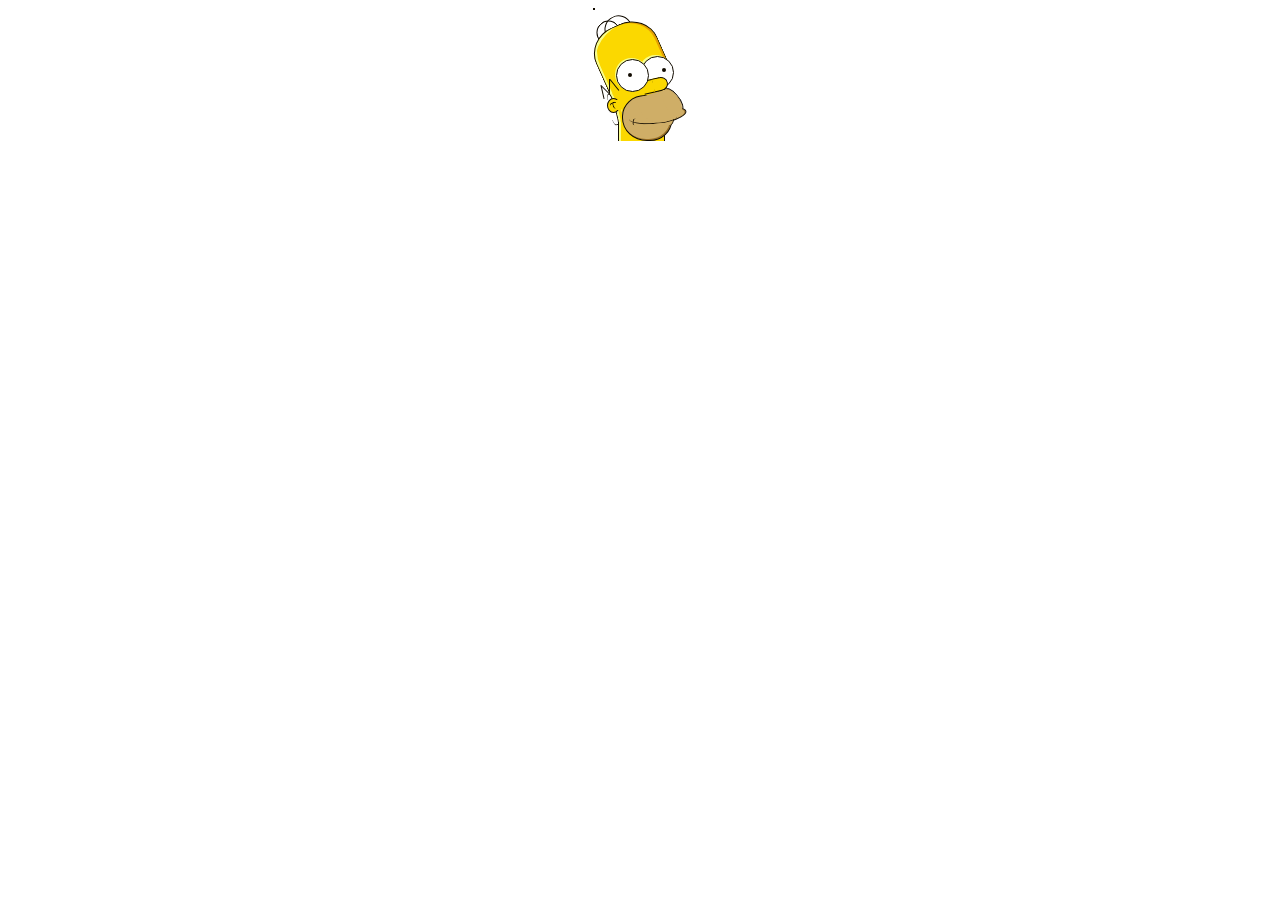
==== homer.html @ 11e93d12 "Whitespace cleanup." ====
<!DOCTYPE html>
<html>
<head>
    <meta charset="utf-8">
    <meta http-equiv="X-UA-Compatible" content="IE=edge">
    <title>Homer Simpson in CSS</title>
    <meta name="description" content="Homer Simpson in CSS">
    <meta name="viewport" content="width=device-width, initial-scale=1">

    <link rel="stylesheet" href="css/normalize.css">
    <link rel="stylesheet" href="css/homer.css">
    <script>
        if (navigator.userAgent.indexOf('WebKit') !== -1) {
            var link = document.createElement('link');
            link.href = 'css/homer-webkit.css';
            link.rel = 'stylesheet';

            document.getElementsByTagName('head')[0].appendChild(link);
        }
    </script>
</head>
<body>

    <div id="homer">
        <div class="head">

            <!-- Hair and top of head -->
            <div class="hair1"></div>
            <div class="hair2"></div>
            <div class="body head-top"></div>
            <div class="no-border body head-main"></div>

            <!-- The 'M' above the ear -->
            <div class="no-border m1"></div>
            <div class="no-border m2"></div>
            <div class="no-border m3"></div>
            <div class="no-border m4"></div>

            <!-- The neck parts -->
            <div class="no-border neck1"></div>
            <div class="body neck2"></div>

            <!-- The ear -->
            <div class="body ear">
                <div class="no-border inner1"></div>
                <div class="no-border inner2"></div>
                <div class="no-border body clip"></div>
            </div>

            <!-- The mouth -->
            <div class="mouth">
                <div class="mouth5"></div>
                <div class="mouth2"></div>
                <div class="mouth1"></div>
                <div class="mouth7"></div>
                <div class="no-border mouth3"></div>
                <div class="no-border mouth4"></div>
                <div class="no-border mouth6"></div>
                <div class="no-border mouth8"></div>
            </div>

            <!-- The right eye -->
            <div class="right-eye">
                <div class="no-border right-eye-pupil"></div>
                <div class="no-border body eyelid-top"></div>
                <div class="no-border body eyelid-bottom"></div>
            </div>

            <!-- The nose -->
            <div class="body nose"></div>
            <div class="body nose-tip"></div>

            <!-- The left eye -->
            <div class="left-eye">
                <div class="no-border left-eye-pupil"></div>
                <div class="no-border body eyelid-top"></div>
                <div class="no-border body eyelid-bottom"></div>
            </div>
        </div>
    </div>

</body>
</html>
---- css/homer.css ----
#homer *
{
    position: absolute;
    box-sizing:content-box;
    -moz-box-sizing:content-box;
}

#homer
{
    position: relative;
    width: 94px;
    height: 133px;
    margin: 0 auto;
}

#homer .head *
{
    border: 1px solid #110b00;
}

#homer .head .no-border
{
    border: none;
}

#homer .head .body
{
    background: #fbd800;
}

#homer .head .hair1
{
    top: 14px;
    left: 0px;
    height:13px;
    width:22px;
    border-radius: 22px 22px 0 0;
    -moz-border-radius: 22px 22px 0 0;
    -webkit-border-radius: 22px 22px 0 0;
    background: transparent;
    -webkit-transform: rotate(-44deg);
    -ms-transform: rotate(-44deg);
    transform: rotate(-44deg);
    border-bottom: none;
}

#homer .head .hair2
{
    top: 8px;
    left: 9px;
    height:16px;
    width:26px;
    border-radius: 32px 32px 0 0;
    -moz-border-radius: 32px 32px 0 0;
    -webkit-border-radius: 32px 32px 0 0;
    background: transparent;
    -webkit-transform: rotate(-27deg);
    -ms-transform: rotate(-27deg);
    transform: rotate(-27deg);
    border-bottom: none;
}

#homer .head .head-top
{
    top: 15px;
    left: 2px;
    width: 65px;
    height: 62px;
    border-bottom: none;
    -webkit-transform: rotate(-24deg);
    -ms-transform: rotate(-24deg);
    transform: rotate(-24deg);
    -moz-border-radius: 43% 44% 0 0;
    -webkit-border-radius: 43% 44% 0 0;
    border-radius: 43% 44% 0 0;
    -webkit-box-shadow: inset 8px 12px 0px -12px rgba(247,254,140,1), inset 13px 3px 0px -11px rgba(247,254,140,1), inset -2px 0px 0px 0px rgba(229,158,4,1);
    -moz-box-shadow: inset 8px 12px 0px -12px rgba(247,254,140,1), inset 13px 3px 0px -11px rgba(247,254,140,1), inset -2px 0px 0px 0px rgba(229,158,4,1);
    box-shadow: inset 8px 12px 0px -12px rgba(247,254,140,1), inset 13px 3px 0px -11px rgba(247,254,140,1), inset -2px 0px 0px 0px rgba(229,158,4,1);
}

#homer .head .head-main
{
    top: 40px;
    left: 17px;
    width: 48px;
    height: 62px;
    -webkit-transform: rotate(-24deg);
    -ms-transform: rotate(-24deg);
    transform: rotate(-24deg);
}

#homer .head .m1, #homer .head .m2, #homer .head .m3, #homer .head .m4
{
    width: 1px;
    height: 14px;
    background: #110b00;
}

#homer .head .m1
{
    top: 77px;
    left: 9px;
    -webkit-transform: rotate(-13deg);
    -ms-transform: rotate(-13deg);
    transform: rotate(-13deg);
}

#homer .head .m2
{
    top: 76px;
    left: 12px;
    height: 12px;
    -webkit-transform: rotate(-45deg);
    -ms-transform: rotate(-45deg);
    transform: rotate(-45deg);
}

#homer .head .m3
{
    top: 71px;
    left: 16px;
    height: 15px;
    -webkit-transform: rotate(1deg);
    -ms-transform: rotate(1deg);
    transform: rotate(1deg);
}

#homer .head .m4
{
    top: 70px;
    left: 21px;
    -webkit-transform: rotate(-39deg);
    -ms-transform: rotate(-39deg);
    transform: rotate(-39deg);
}

#homer .head .ear
{
    top: 90px;
    left: 14px;
    width: 11px;
    height: 13px;
    -moz-border-radius: 50%;
    -webkit-border-radius: 50%;
    border-radius: 50%;
}

#homer .head .ear .inner1
{
    top: 3px;
    left: 2px;
    width: 7px;
    height: 5px;
    -moz-border-radius: 50%;
    -webkit-border-radius: 50%;
    border-radius: 50%;
    border-top: 1px solid #110b00;
    -webkit-transform: rotate(-21deg);
    -ms-transform: rotate(-21deg);
    transform: rotate(-21deg);
}

#homer .head .ear .inner2
{
    top: 3px;
    left: 4px;
    width: 7px;
    height: 5px;
    -moz-border-radius: 50%;
    -webkit-border-radius: 50%;
    border-radius: 50%;
    border-top: 1px solid #110b00;
    -webkit-transform: rotate(-109deg);
    -ms-transform: rotate(-109deg);
    transform: rotate(-109deg);
}

#homer .head .ear .clip
{
    top: 1px;
    left: 8px;
    width: 5px;
    height: 10px;
}

#homer .head .right-eye
{
    top: 48px;
    left: 48px;
    width: 31px;
    height: 31px;
    -moz-border-radius: 50%;
    -webkit-border-radius: 50%;
    border-radius: 50%;
    background: #ffffff;
    box-shadow: -2px -1px 0px 0px rgba(247,254,140,1);
    overflow: hidden;
}

#homer .head .right-eye .right-eye-pupil
{
    top: 11px;
    left: 20px;
    width: 4px;
    height: 4px;
    -moz-border-radius: 50%;
    -webkit-border-radius: 50%;
    border-radius: 50%;
    background: #110b00;
}

#homer .head .left-eye
{
    top: 51px;
    left: 23px;
    width: 31px;
    height: 31px;
    -moz-border-radius: 50%;
    -webkit-border-radius: 50%;
    border-radius: 50%;
    background: #ffffff;
    box-shadow: -1px -1px 0px 0px rgba(247,254,140,1);
    overflow: hidden;
}

#homer .head .left-eye .left-eye-pupil
{
    top: 13px;
    left: 11px;
    width: 4px;
    height: 4px;
    -moz-border-radius: 50%;
    -webkit-border-radius: 50%;
    border-radius: 50%;
    background: #110b00;
}

#homer .head .left-eye .eyelid-top
{
    top: -21px;
    left: 0px;
    width: 30px;
    height: 20px;
    border-bottom: 1px solid #110b00;
    border-radius: 50% 50% 0 0;

    -webkit-animation-name: homerlefteyelidtop;
    -webkit-animation-duration: 10s;
    -webkit-animation-timing-function: linear;
    -webkit-animation-delay: 1s;
    -webkit-animation-iteration-count: infinite;
    -webkit-animation-play-state: running;
    animation-name: homerlefteyelidtop;
    animation-duration: 10s;
    animation-timing-function: linear;
    animation-delay: 1s;
    animation-iteration-count: infinite;
    animation-play-state: running;
}

#homer .head .left-eye .eyelid-bottom
{
    bottom: -11px;
    left: 0px;
    width: 30px;
    height: 10px;
    border-top: 1px solid #110b00;
    border-radius: 0 0 50% 50%;

    -webkit-animation-name: homerlefteyelidbottom;
    -webkit-animation-duration: 10s;
    -webkit-animation-timing-function: linear;
    -webkit-animation-delay: 1s;
    -webkit-animation-iteration-count: infinite;
    -webkit-animation-play-state: running;
    animation-name: homerlefteyelidbottom;
    animation-duration: 10s;
    animation-timing-function: linear;
    animation-delay: 1s;
    animation-iteration-count: infinite;
    animation-play-state: running;
}


@-webkit-keyframes homerlefteyelidtop
{
0% {top: -21px;}
2% {top: 0px;}
4% {top: -21px;}
100% {top: -21px;}
}


@keyframes homerlefteyelidtop
{
0% {top: -21px;}
2% {top: 0px;}
4% {top: -21px;}
100% {top: -21px;}
}

@-webkit-keyframes homerlefteyelidbottom
{
0% {bottom: -11px;}
2% {bottom: 0px;}
4% {bottom: -11px;}
100% {bottom: -11px;}
}


@keyframes homerlefteyelidbottom
{
0% {bottom: -11px;}
2% {bottom: 0px;}
4% {bottom: -11px;}
100% {bottom: -11px;}
}

#homer .head .right-eye .eyelid-top
{
    top: -18px;
    left: 0px;
    width: 30px;
    height: 17px;
    border-bottom: 1px solid #110b00;
    border-radius: 50% 50% 0 0;

    -webkit-animation-name: homerrighteyelidtop;
    -webkit-animation-duration: 10s;
    -webkit-animation-timing-function: linear;
    -webkit-animation-delay: 1s;
    -webkit-animation-iteration-count: infinite;
    -webkit-animation-play-state: running;
    animation-name: homerrighteyelidtop;
    animation-duration: 10s;
    animation-timing-function: linear;
    animation-delay: 1s;
    animation-iteration-count: infinite;
    animation-play-state: running;
}

#homer .head .right-eye .eyelid-bottom
{
    bottom: -11px;
    left: 0px;
    width: 30px;
    height: 10px;
    border-top: 1px solid #110b00;
    border-radius: 0 0 50% 50%;

    -webkit-animation-name: homerrighteyelidbottom;
    -webkit-animation-duration: 10s;
    -webkit-animation-timing-function: linear;
    -webkit-animation-delay: 1s;
    -webkit-animation-iteration-count: infinite;
    -webkit-animation-play-state: running;
    animation-name: homerrighteyelidbottom;
    animation-duration: 10s;
    animation-timing-function: linear;
    animation-delay: 1s;
    animation-iteration-count: infinite;
    animation-play-state: running;
}

@-webkit-keyframes homerrighteyelidtop
{
0% {top: -18px;}
2% {top: 0px;}
4% {top: -18px;}
100% {top: -18px;}
}

@keyframes homerrighteyelidtop
{
0% {top: -18px;}
2% {top: 0px;}
4% {top: -18px;}
100% {top: -18px;}
}

@-webkit-keyframes homerrighteyelidbottom
{
0% {bottom: -11px;}
2% {bottom: 0px;}
4% {bottom: -11px;}
100% {bottom: -11px;}
}

@keyframes homerrighteyelidbottom
{
0% {bottom: -11px;}
2% {bottom: 0px;}
4% {bottom: -11px;}
100% {bottom: -11px;}
}

#homer .head .nose
{
    top: 71px;
    left: 50px;
    width: 18px;
    height: 12px;
    border-left: none;
    border-right: none;
    -webkit-transform: rotate(-13deg);
    -ms-transform: rotate(-13deg);
    transform: rotate(-13deg);
}

#homer .head .nose-tip
{
    top: 69px;
    left: 60px;
    width: 14px;
    height: 12px;
    border-left: none;
    -moz-border-radius: 0 50% 50% 0%;
    -webkit-border-radius: 0 50% 50% 0;
    border-radius: 0 50% 50% 0;
    -webkit-transform: rotate(-13deg);
    -ms-transform: rotate(-13deg);
    transform: rotate(-13deg);
}

#homer .head .neck1
{
    top: 85px;
    left: 16px;
    width: 6px;
    height: 31px;
    background: transparent;
    border-right: 1px solid #110b00;
    border-radius: 50% 50% 25% 50%;
    -webkit-transform: rotate(-14deg);
    -ms-transform: rotate(-14deg);
    transform: rotate(-14deg);
    -webkit-box-shadow: 2px 0px 0px 0px rgba(247,254,140,1), 5px 0px 0px 0px rgba(251,216,0,1);
    -moz-box-shadow: 2px 0px 0px 0px rgba(247,254,140,1), 5px 0px 0px 0px rgba(251,216,0,1);
    box-shadow: 2px 0px 0px 0px rgba(247,254,140,1), 5px 0px 0px 0px rgba(251,216,0,1);
}

#homer .head .neck2
{
    top: 114px;
    left: 25px;
    width: 45px;
    height: 19px;
    border-top: none;
    border-bottom: none;
    -webkit-box-shadow: inset 2px 0px 0px 0px rgba(247,254,140,1);
    -moz-box-shadow: inset 2px 0px 0px 0px rgba(247,254,140,1);
    box-shadow: inset 2px 0px 0px 0px rgba(247,254,140,1);
}

#homer .head .mouth1
{
    top: 86px;
    left: 28px;
    width: 48px;
    height: 44px;
    background: #cfae67;
    -moz-border-radius: 46% 52% 44% 50%;
    -webkit-border-radius: 46% 52% 44% 50%;
    border-radius: 46% 52% 44% 50%;
    -webkit-box-shadow: inset -1px -1px 0px 0px rgba(152,110,36,1);
    -moz-box-shadow: inset -1px -1px 0px 0px rgba(152,110,36,1);
    box-shadow: inset -1px -1px 0px 0px rgba(152,110,36,1);
}

#homer .head .mouth2
{
    top: 101px;
    left: 43px;
    width: 48px;
    height: 12px;
    background: #cfae67;
    -moz-border-radius: 46% 52% 44% 50%;
    -webkit-border-radius: 46% 52% 44% 50%;
    border-radius: 46% 52% 44% 50%;
    -webkit-transform: rotate(-15deg);
    -ms-transform: rotate(-15deg);
    transform: rotate(-15deg);
    -webkit-box-shadow: inset -1px 0px 0px 0px rgba(152,110,36,1);
    -moz-box-shadow: inset -1px 0px 0px 0px rgba(152,110,36,1);
    box-shadow: inset -1px 0px 0px 0px rgba(152,110,36,1);
}

#homer .head .mouth3
{
    top: 102px;
    left: 35px;
    width: 48px;
    height: 12px;
    background: transparent;
    -moz-border-radius: 46% 52% 44% 50%;
    -webkit-border-radius: 46% 52% 44% 50%;
    border-radius: 46% 52% 44% 50%;
    border-bottom: 1px solid #110b00;
    -webkit-transform: rotate(-4deg);
    -ms-transform: rotate(-4deg);
    transform: rotate(-4deg);
}

#homer .head .mouth4
{
    top: 110px;
    left: 38px;
    width: 7px;
    height: 5px;
    -moz-border-radius: 50%;
    -webkit-border-radius: 50%;
    border-radius: 50%;
    border-top: 1px solid #110b00;
    -webkit-transform: rotate(-81deg);
    -ms-transform: rotate(-81deg);
    transform: rotate(-81deg);
}

#homer .head .mouth5
{
    top: 84px;
    left: 64px;
    width: 27px;
    height: 13px;
    background: transparent;
    -moz-border-radius: 46% 52% 44% 50%;
    -webkit-border-radius: 46% 52% 44% 50%;
    border-radius: 46% 52% 44% 50%;
    -webkit-transform: rotate(-131deg);
    -ms-transform: rotate(-131deg);
    transform: rotate(-131deg);
    border-top: none;
    -webkit-box-shadow: inset -1px -1px 0px 0px rgba(152,110,36,1);
    -moz-box-shadow: inset -1px -1px 0px 0px rgba(152,110,36,1);
    box-shadow: inset -1px -1px 0px 0px rgba(152,110,36,1);
}

#homer .head .mouth6
{
    top: 84px;
    left: 46px;
    width: 32px;
    height: 31px;
    background: #cfae67;
    -webkit-transform: rotate(-18deg);
    -ms-transform: rotate(-18deg);
    transform: rotate(-18deg);
    -moz-border-radius: 0 0 0px 22px;
    -webkit-border-radius: 0 0 0px 22px;
    border-radius: 0 0 0px 22px;
}

#homer .head .mouth7
{
    top: 104px;
    left: 62px;
    width: 17px;
    height: 12px;
    background: #cfae67;
    -moz-border-radius: 46% 52% 44% 50%;
    -webkit-border-radius: 46% 52% 44% 50%;
    border-radius: 46% 52% 44% 50%;
    border-left: none;
    border-bottom: none;
    -webkit-transform: rotate(6deg);
    -ms-transform: rotate(6deg);
    transform: rotate(6deg);
}

#homer .head .mouth8
{
    top: 79px;
    left: 71px;
    width: 15px;
    height: 30px;
    background: #cfae67;
    -moz-border-radius: 50%;
    -webkit-border-radius: 50%;
    border-radius: 50%;
    -webkit-transform: rotate(-30deg);
    -ms-transform: rotate(-30deg);
    transform: rotate(-30deg);
}
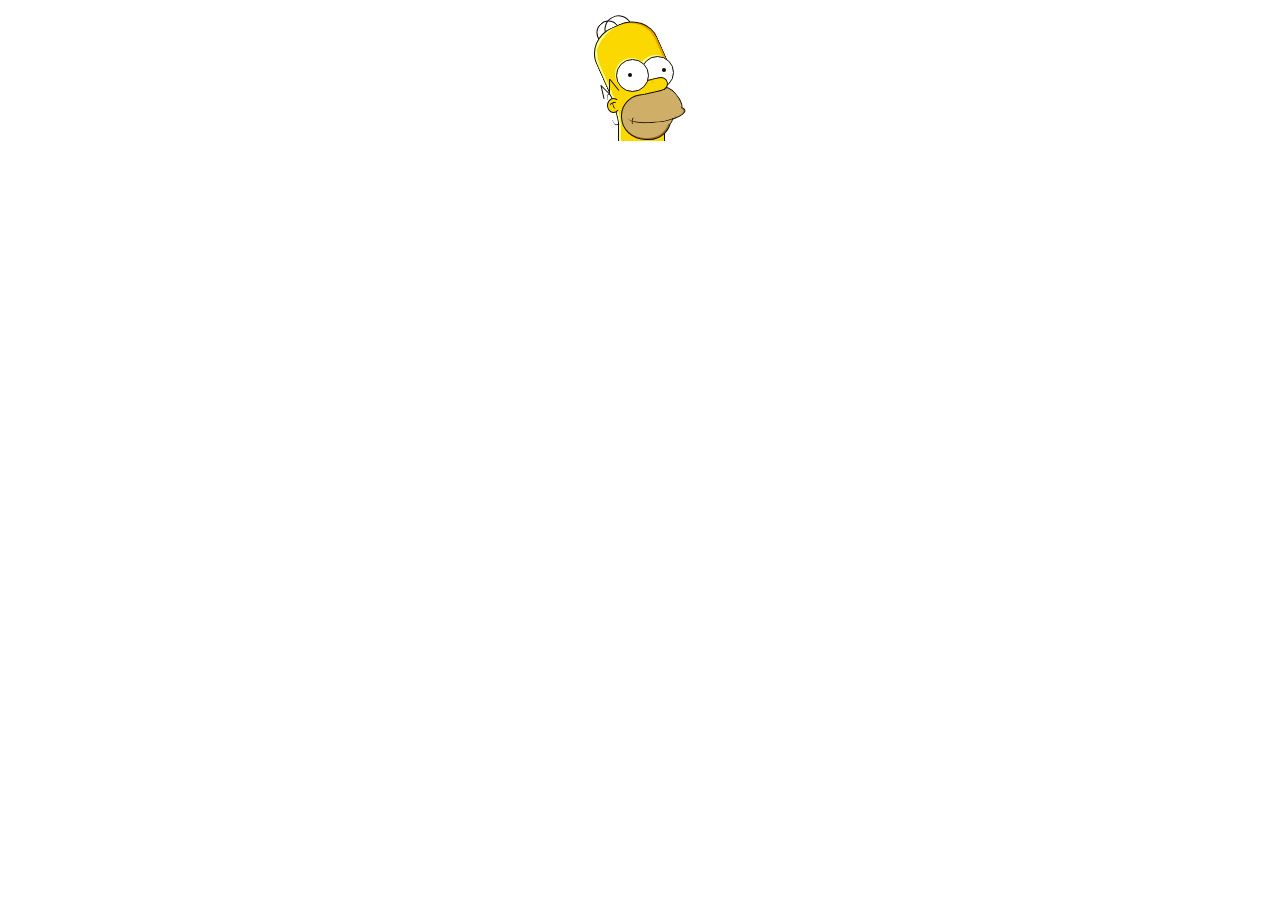
==== commit 34946d29: "Add '.no-border' class to '.mouth'" ====
--- a/homer.html
+++ b/homer.html
@@ -4,16 +4,16 @@
     <meta charset="utf-8">
     <meta http-equiv="X-UA-Compatible" content="IE=edge">
     <title>Homer Simpson in CSS</title>
-    <meta name="description" content="Homer Simpson in CSS">
+    <meta name="description" content="Homer Simpmson in CSS">
     <meta name="viewport" content="width=device-width, initial-scale=1">
 
     <link rel="stylesheet" href="css/normalize.css">
     <link rel="stylesheet" href="css/homer.css">
-    <script>
-        if (navigator.userAgent.indexOf('WebKit') !== -1) {
+    <script type="text/javascript">
+        if(navigator.userAgent.indexOf("WebKit") != -1) {
             var link = document.createElement('link');
-            link.href = 'css/homer-webkit.css';
-            link.rel = 'stylesheet';
+            link.href='css/homer-webkit.css';
+            link.rel='stylesheet';
 
             document.getElementsByTagName('head')[0].appendChild(link);
         }
@@ -23,32 +23,32 @@
 
     <div id="homer">
         <div class="head">
-
+            
             <!-- Hair and top of head -->
             <div class="hair1"></div>
             <div class="hair2"></div>
             <div class="body head-top"></div>
             <div class="no-border body head-main"></div>
-
+            
             <!-- The 'M' above the ear -->
             <div class="no-border m1"></div>
             <div class="no-border m2"></div>
             <div class="no-border m3"></div>
             <div class="no-border m4"></div>
-
+            
             <!-- The neck parts -->
             <div class="no-border neck1"></div>
             <div class="body neck2"></div>
-
+            
             <!-- The ear -->
             <div class="body ear">
                 <div class="no-border inner1"></div>
                 <div class="no-border inner2"></div>
                 <div class="no-border body clip"></div>
             </div>
-
+            
             <!-- The mouth -->
-            <div class="mouth">
+            <div class="mouth no-border">
                 <div class="mouth5"></div>
                 <div class="mouth2"></div>
                 <div class="mouth1"></div>
@@ -58,26 +58,26 @@
                 <div class="no-border mouth6"></div>
                 <div class="no-border mouth8"></div>
             </div>
-
+            
             <!-- The right eye -->
             <div class="right-eye">
                 <div class="no-border right-eye-pupil"></div>
-                <div class="no-border body eyelid-top"></div>
-                <div class="no-border body eyelid-bottom"></div>
+		<div class="no-border body eyelid-top"></div>
+		<div class="no-border body eyelid-bottom"></div>
             </div>
-
+            
             <!-- The nose -->
             <div class="body nose"></div>
             <div class="body nose-tip"></div>
-
+            
             <!-- The left eye -->
             <div class="left-eye">
                 <div class="no-border left-eye-pupil"></div>
-                <div class="no-border body eyelid-top"></div>
-                <div class="no-border body eyelid-bottom"></div>
+		<div class="no-border body eyelid-top"></div>
+		<div class="no-border body eyelid-bottom"></div>
             </div>
         </div>
     </div>
-
+    
 </body>
 </html>
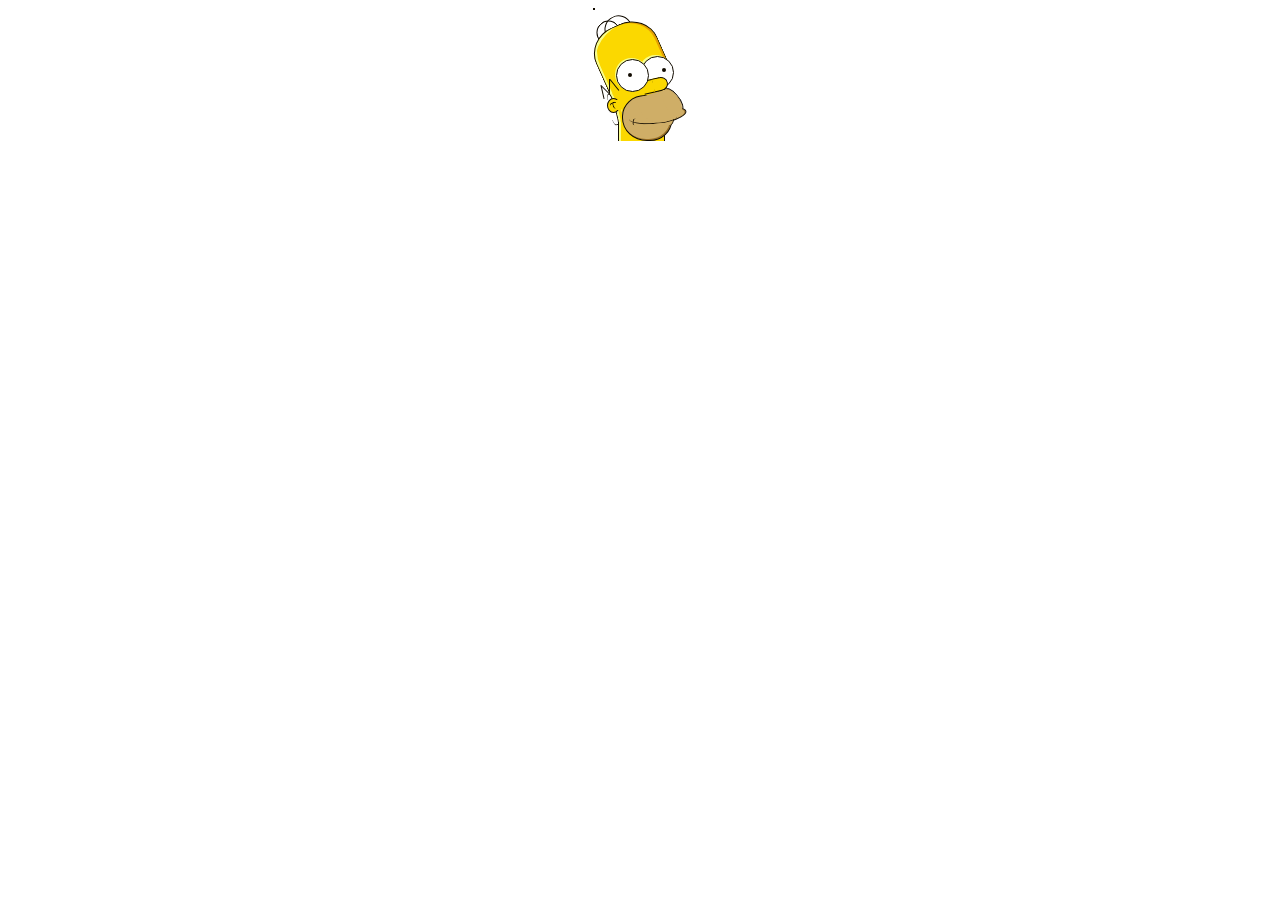
==== commit 9cd638b9: "Merge 99c712f009b0080e4b722acac0c164d8a0525fb9 into c857e2a729ce7378e2ce88bb7d5b496ac2b1f92e" ====
--- a/homer.html
+++ b/homer.html
@@ -4,16 +4,16 @@
     <meta charset="utf-8">
     <meta http-equiv="X-UA-Compatible" content="IE=edge">
     <title>Homer Simpson in CSS</title>
-    <meta name="description" content="Homer Simpmson in CSS">
+    <meta name="description" content="Homer Simpson in CSS">
     <meta name="viewport" content="width=device-width, initial-scale=1">
 
     <link rel="stylesheet" href="css/normalize.css">
     <link rel="stylesheet" href="css/homer.css">
-    <script type="text/javascript">
-        if(navigator.userAgent.indexOf("WebKit") != -1) {
+    <script>
+        if (navigator.userAgent.indexOf('WebKit') !== -1) {
             var link = document.createElement('link');
-            link.href='css/homer-webkit.css';
-            link.rel='stylesheet';
+            link.href = 'css/homer-webkit.css';
+            link.rel = 'stylesheet';
 
             document.getElementsByTagName('head')[0].appendChild(link);
         }
@@ -23,32 +23,32 @@
 
     <div id="homer">
         <div class="head">
-            
+
             <!-- Hair and top of head -->
             <div class="hair1"></div>
             <div class="hair2"></div>
             <div class="body head-top"></div>
             <div class="no-border body head-main"></div>
-            
+
             <!-- The 'M' above the ear -->
             <div class="no-border m1"></div>
             <div class="no-border m2"></div>
             <div class="no-border m3"></div>
             <div class="no-border m4"></div>
-            
+
             <!-- The neck parts -->
             <div class="no-border neck1"></div>
             <div class="body neck2"></div>
-            
+
             <!-- The ear -->
             <div class="body ear">
                 <div class="no-border inner1"></div>
                 <div class="no-border inner2"></div>
                 <div class="no-border body clip"></div>
             </div>
-            
+
             <!-- The mouth -->
-            <div class="mouth no-border">
+            <div class="mouth">
                 <div class="mouth5"></div>
                 <div class="mouth2"></div>
                 <div class="mouth1"></div>
@@ -58,26 +58,26 @@
                 <div class="no-border mouth6"></div>
                 <div class="no-border mouth8"></div>
             </div>
-            
+
             <!-- The right eye -->
             <div class="right-eye">
                 <div class="no-border right-eye-pupil"></div>
-		<div class="no-border body eyelid-top"></div>
-		<div class="no-border body eyelid-bottom"></div>
+                <div class="no-border body eyelid-top"></div>
+                <div class="no-border body eyelid-bottom"></div>
             </div>
-            
+
             <!-- The nose -->
             <div class="body nose"></div>
             <div class="body nose-tip"></div>
-            
+
             <!-- The left eye -->
             <div class="left-eye">
                 <div class="no-border left-eye-pupil"></div>
-		<div class="no-border body eyelid-top"></div>
-		<div class="no-border body eyelid-bottom"></div>
+                <div class="no-border body eyelid-top"></div>
+                <div class="no-border body eyelid-bottom"></div>
             </div>
         </div>
     </div>
-    
+
 </body>
 </html>
